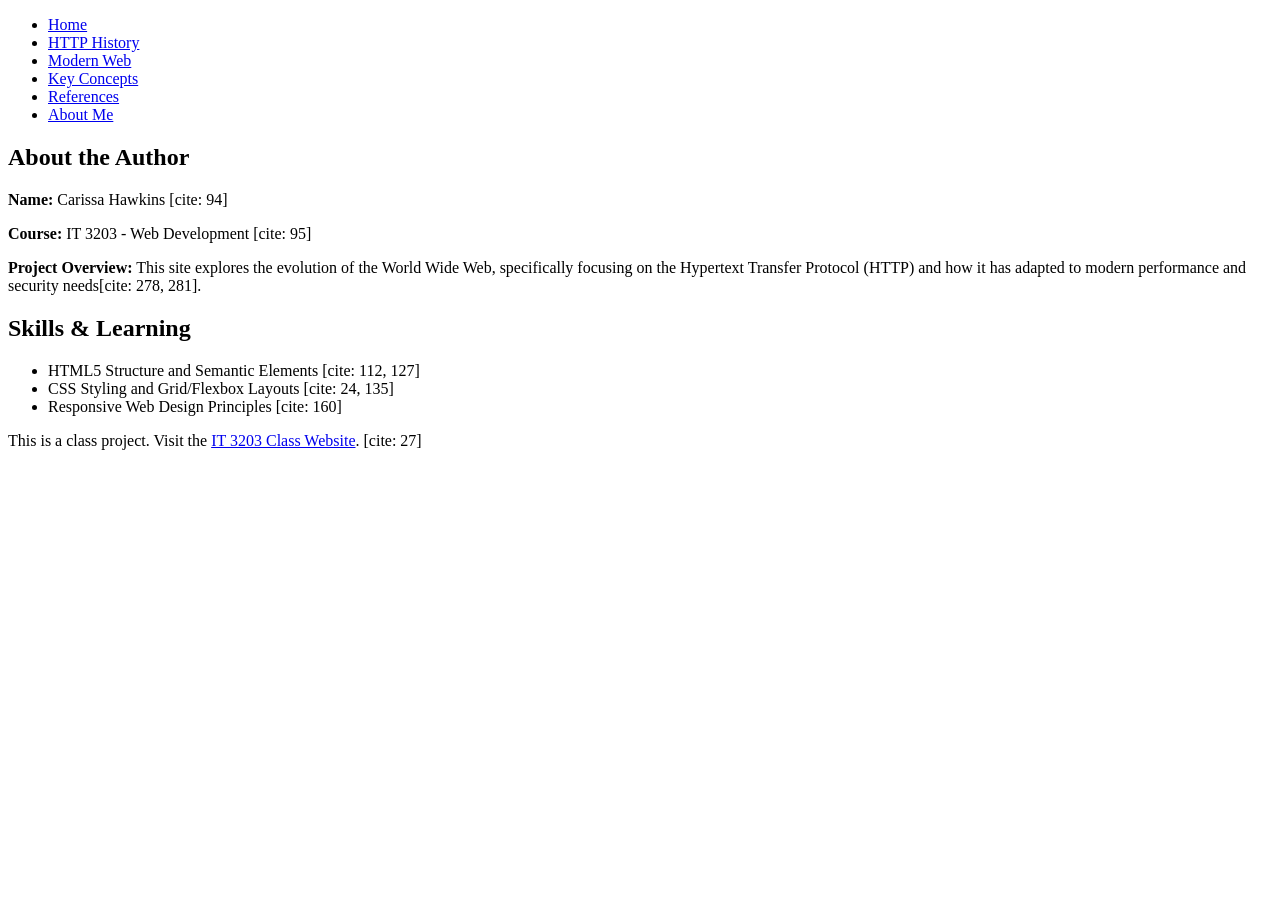
==== about.html @ 1acea8b5 "aboutme.html" ====
<!DOCTYPE html>
<html lang="en">
<head>
    <meta charset="UTF-8">
    <title>About Me - Carissa Hawkins</title>
    <link rel="stylesheet" href="css/style.css">
</head>
<body>
    <nav>
        <ul>
            <li><a href="index.html">Home</a></li>
            <li><a href="topic1.html">HTTP History</a></li>
            <li><a href="topic2.html">Modern Web</a></li>
            <li><a href="key-concepts.html">Key Concepts</a></li>
            <li><a href="references.html">References</a></li>
            <li><a href="about.html">About Me</a></li>
        </ul>
    </nav>

    <main>
        <section>
            <h1>About the Author</h1>
            <p><strong>Name:</strong> Carissa Hawkins [cite: 94]</p>
            <p><strong>Course:</strong> IT 3203 - Web Development [cite: 95]</p>
            <p><strong>Project Overview:</strong> This site explores the evolution of the World Wide Web, specifically focusing on the Hypertext Transfer Protocol (HTTP) and how it has adapted to modern performance and security needs[cite: 278, 281].</p>
        </section>

        <section>
            <h2>Skills & Learning</h2>
            <ul>
                <li>HTML5 Structure and Semantic Elements [cite: 112, 127]</li>
                <li>CSS Styling and Grid/Flexbox Layouts [cite: 24, 135]</li>
                <li>Responsive Web Design Principles [cite: 160]</li>
            </ul>
        </section>
    </main>

    <footer>
        <p>This is a class project. Visit the <a href="https://ksuweb.github.io/IT3203/">IT 3203 Class Website</a>. [cite: 27]</p>
    </footer>
</body>
</html>
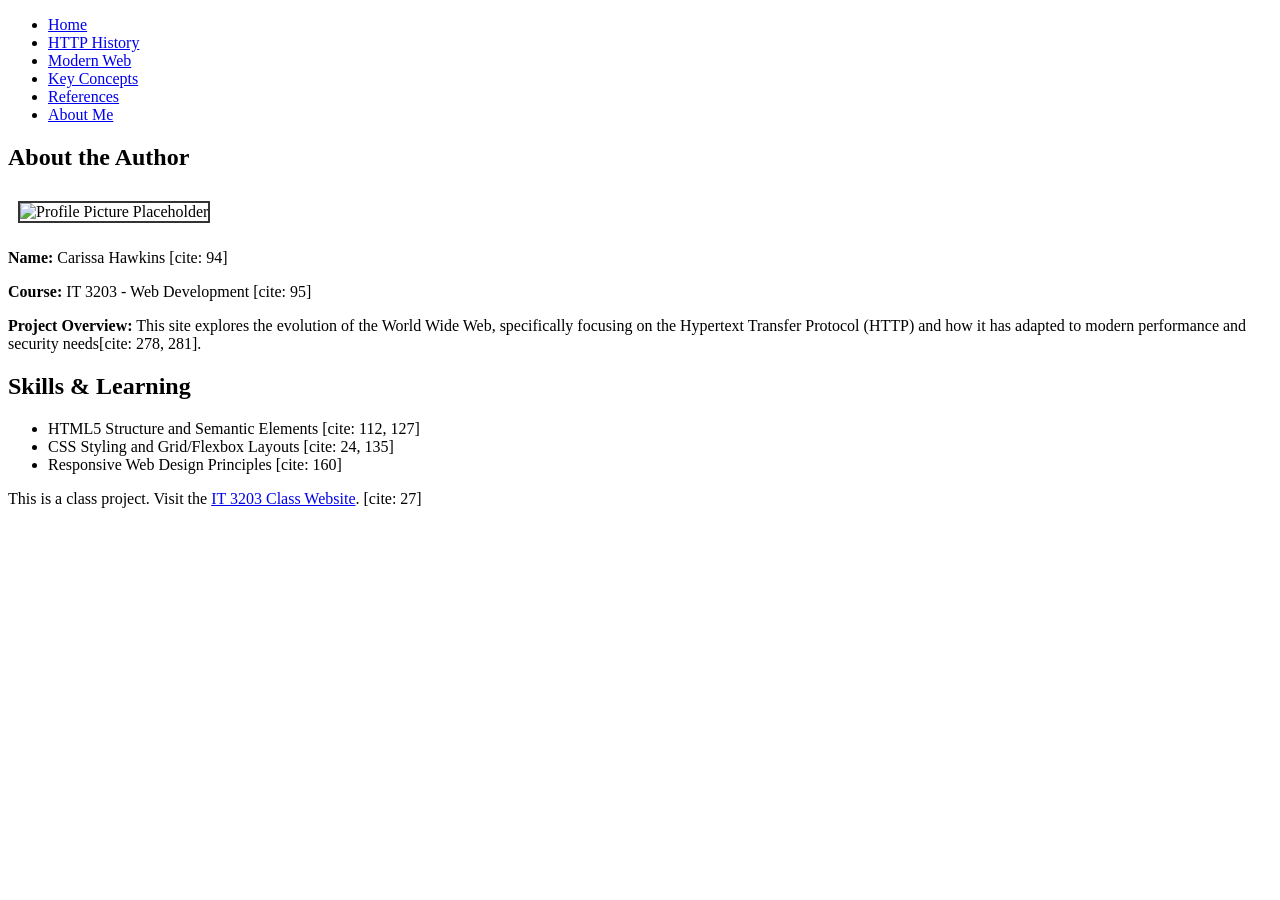
==== commit 9a01f325: "about.html" ====
--- a/about.html
+++ b/about.html
@@ -20,6 +20,7 @@
     <main>
         <section>
             <h1>About the Author</h1>
+            <img src="https://via.placeholder.com/150" alt="Profile Picture Placeholder" style="border: 2px solid #333; margin: 10px;">
             <p><strong>Name:</strong> Carissa Hawkins [cite: 94]</p>
             <p><strong>Course:</strong> IT 3203 - Web Development [cite: 95]</p>
             <p><strong>Project Overview:</strong> This site explores the evolution of the World Wide Web, specifically focusing on the Hypertext Transfer Protocol (HTTP) and how it has adapted to modern performance and security needs[cite: 278, 281].</p>
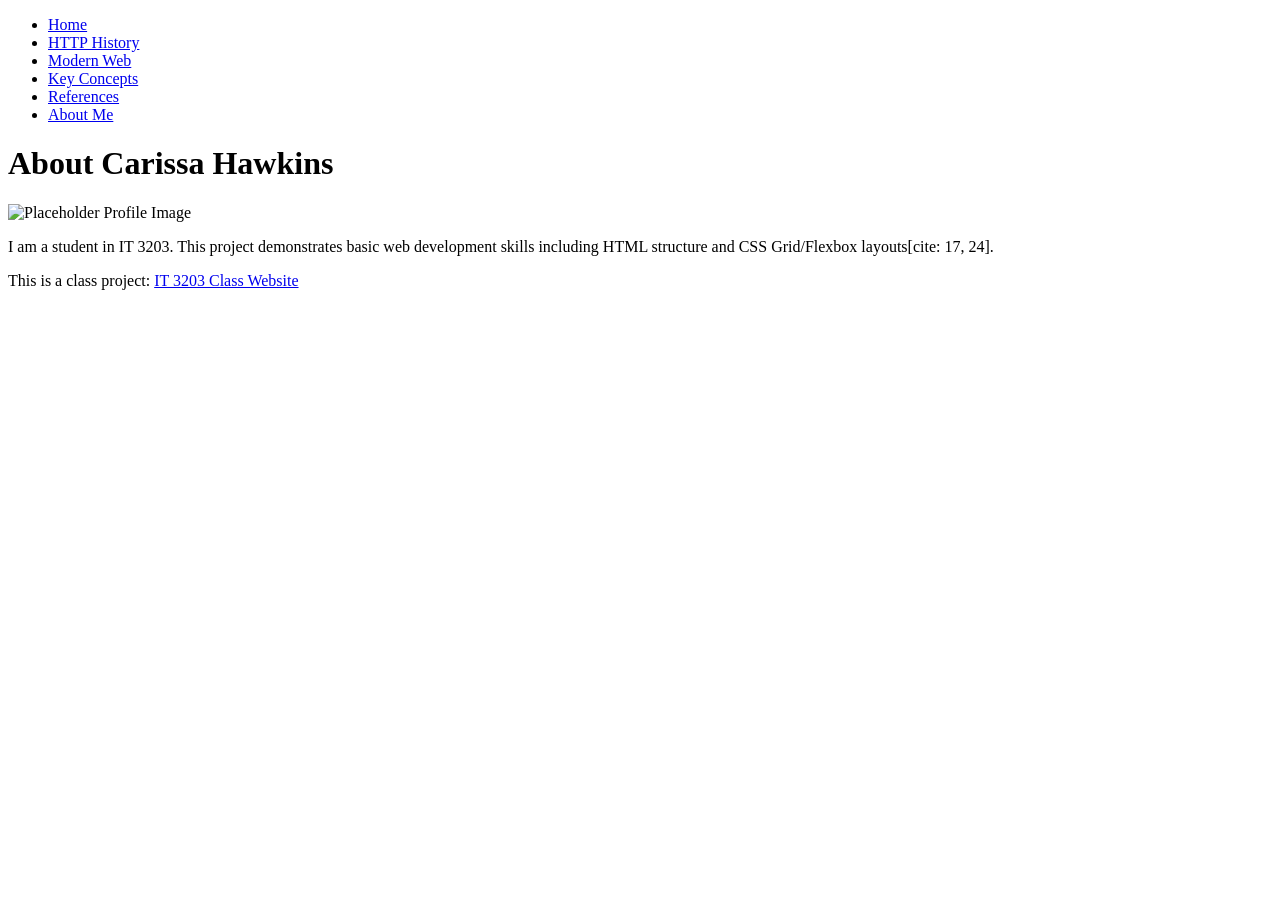
==== commit adf4a6ed: "about.html" ====
--- a/about.html
+++ b/about.html
@@ -2,12 +2,12 @@
 <html lang="en">
 <head>
     <meta charset="UTF-8">
-    <title>About Me - Carissa Hawkins</title>
+    <title>About Me</title>
     <link rel="stylesheet" href="css/style.css">
 </head>
 <body>
     <nav>
-        <ul>
+        <ul class="main-nav">
             <li><a href="index.html">Home</a></li>
             <li><a href="topic1.html">HTTP History</a></li>
             <li><a href="topic2.html">Modern Web</a></li>
@@ -16,28 +16,13 @@
             <li><a href="about.html">About Me</a></li>
         </ul>
     </nav>
-
-    <main>
-        <section>
-            <h1>About the Author</h1>
-            <img src="https://via.placeholder.com/150" alt="Profile Picture Placeholder" style="border: 2px solid #333; margin: 10px;">
-            <p><strong>Name:</strong> Carissa Hawkins [cite: 94]</p>
-            <p><strong>Course:</strong> IT 3203 - Web Development [cite: 95]</p>
-            <p><strong>Project Overview:</strong> This site explores the evolution of the World Wide Web, specifically focusing on the Hypertext Transfer Protocol (HTTP) and how it has adapted to modern performance and security needs[cite: 278, 281].</p>
-        </section>
-
-        <section>
-            <h2>Skills & Learning</h2>
-            <ul>
-                <li>HTML5 Structure and Semantic Elements [cite: 112, 127]</li>
-                <li>CSS Styling and Grid/Flexbox Layouts [cite: 24, 135]</li>
-                <li>Responsive Web Design Principles [cite: 160]</li>
-            </ul>
-        </section>
+    <main id="content-wrapper">
+        <h1>About Carissa Hawkins</h1>
+        <img src="https://via.placeholder.com/150" alt="Placeholder Profile Image">
+        <p>I am a student in IT 3203. This project demonstrates basic web development skills including HTML structure and CSS Grid/Flexbox layouts[cite: 17, 24].</p>
     </main>
-
     <footer>
-        <p>This is a class project. Visit the <a href="https://ksuweb.github.io/IT3203/">IT 3203 Class Website</a>. [cite: 27]</p>
+        <p>This is a class project: <a href="https://ksuweb.github.io/IT3203/">IT 3203 Class Website</a></p>
     </footer>
 </body>
 </html>
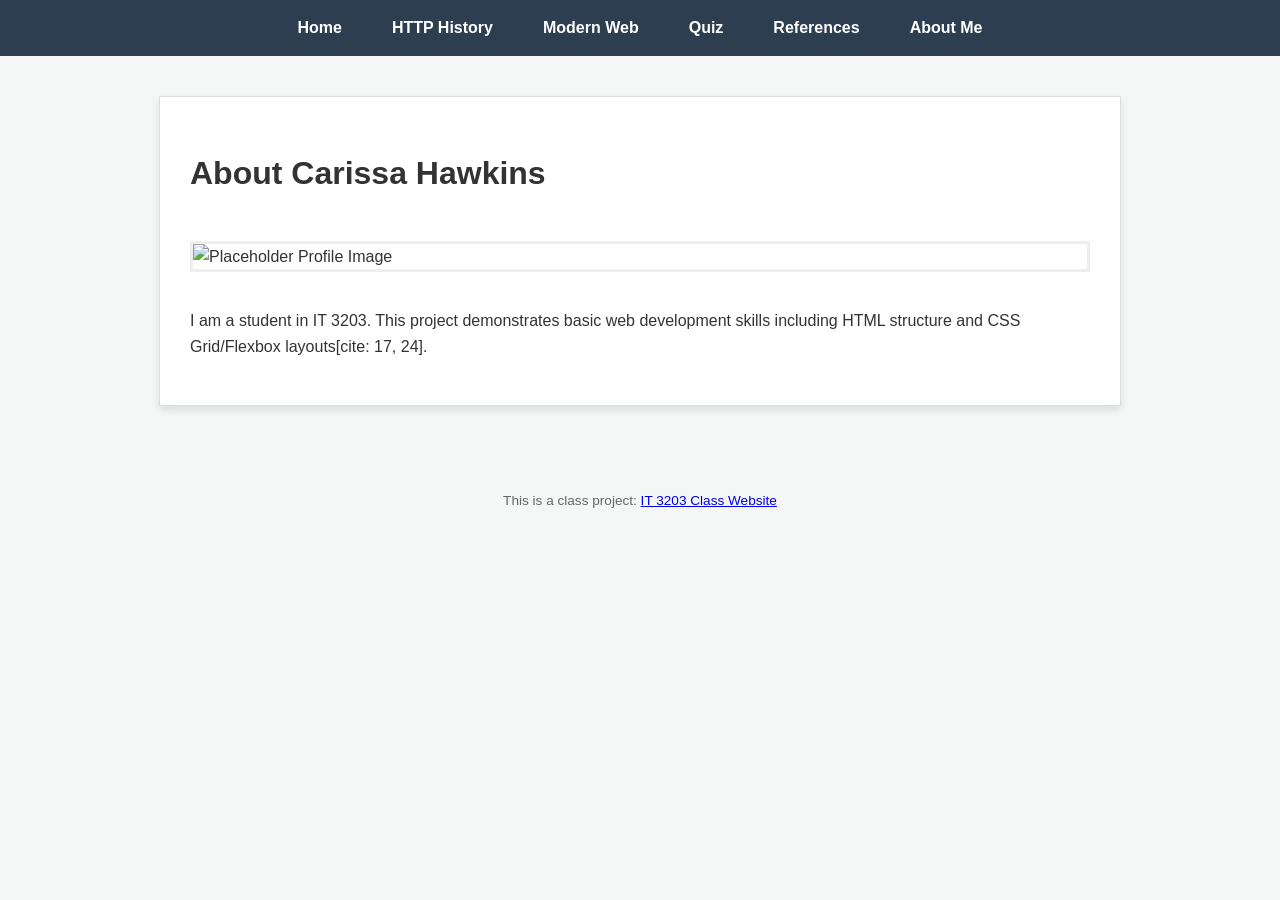
==== commit f688d414: "Update about.html" ====
--- a/about.html
+++ b/about.html
@@ -6,16 +6,15 @@
     <link rel="stylesheet" href="css/style.css">
 </head>
 <body>
-    <nav>
-        <ul class="main-nav">
-            <li><a href="index.html">Home</a></li>
-            <li><a href="topic1.html">HTTP History</a></li>
-            <li><a href="topic2.html">Modern Web</a></li>
-            <li><a href="key-concepts.html">Key Concepts</a></li>
-            <li><a href="references.html">References</a></li>
-            <li><a href="about.html">About Me</a></li>
-        </ul>
-    </nav>
+  <nav>
+    <ul class="main-nav">
+        <li><a href="index.html">Home</a></li>
+        <li><a href="topic1.html">HTTP History</a></li>
+        <li><a href="topic2.html">Modern Web</a></li>
+        <li><a href="quiz.html">Quiz</a></li> <li><a href="references.html">References</a></li>
+        <li><a href="about.html">About Me</a></li>
+    </ul>
+</nav>
     <main id="content-wrapper">
         <h1>About Carissa Hawkins</h1>
         <img src="https://via.placeholder.com/150" alt="Placeholder Profile Image">
--- a/css/style.css
+++ b/css/style.css
@@ -0,0 +1,80 @@
+/* 1. Element Selector: Setting the overall look */
+body {
+    font-family: 'Segoe UI', Tahoma, Geneva, Verdana, sans-serif; /* cite: 25 */
+    margin: 0;
+    padding: 0;
+    line-height: 1.6;
+    background-color: #f4f7f6; /* cite: 25 */
+    color: #333;
+}
+
+/* 2. Class Selector & Flexbox: This styles your menu */
+.main-nav {
+    display: flex; /* Requirement: Flexbox layout [cite: 24] */
+    justify-content: center;
+    background-color: #2c3e50; /* cite: 25 */
+    list-style: none;
+    padding: 15px 0;
+    margin: 0;
+}
+
+.main-nav li a {
+    color: white;
+    text-decoration: none;
+    padding: 10px 20px;
+    margin: 0 5px;
+    font-weight: bold;
+}
+
+/* Requirement: Hover effect on links [cite: 25] */
+.main-nav li a:hover {
+    background-color: #34495e;
+    color: #ffd700;
+    border-radius: 5px;
+}
+
+/* 3. ID Selector & CSS Grid: This styles your main page box */
+#content-wrapper {
+    display: grid; /* Requirement: CSS Grid layout [cite: 24] */
+    grid-template-columns: 1fr; 
+    max-width: 900px;
+    margin: 40px auto; /* Requirement: Margins [cite: 25] */
+    padding: 30px; /* Requirement: Paddings [cite: 25] */
+    background: white;
+    border: 1px solid #ddd; /* Requirement: Borders [cite: 25] */
+    box-shadow: 0px 4px 8px rgba(0,0,0,0.1);
+}
+
+/* Table Styling for Key Concepts Page */
+table {
+    width: 100%;
+    border-collapse: collapse;
+    margin-top: 20px;
+}
+
+th, td {
+    border: 1px solid #ccc;
+    padding: 12px;
+    text-align: left;
+}
+
+th {
+    background-color: #eeeeee;
+}
+
+/* Image Styling */
+img {
+    max-width: 100%;
+    height: auto;
+    display: block;
+    margin: 20px 0;
+    border: 3px solid #eee;
+}
+
+/* Footer Styling */
+footer {
+    text-align: center;
+    padding: 30px;
+    font-size: 0.85em;
+    color: #666;
+}
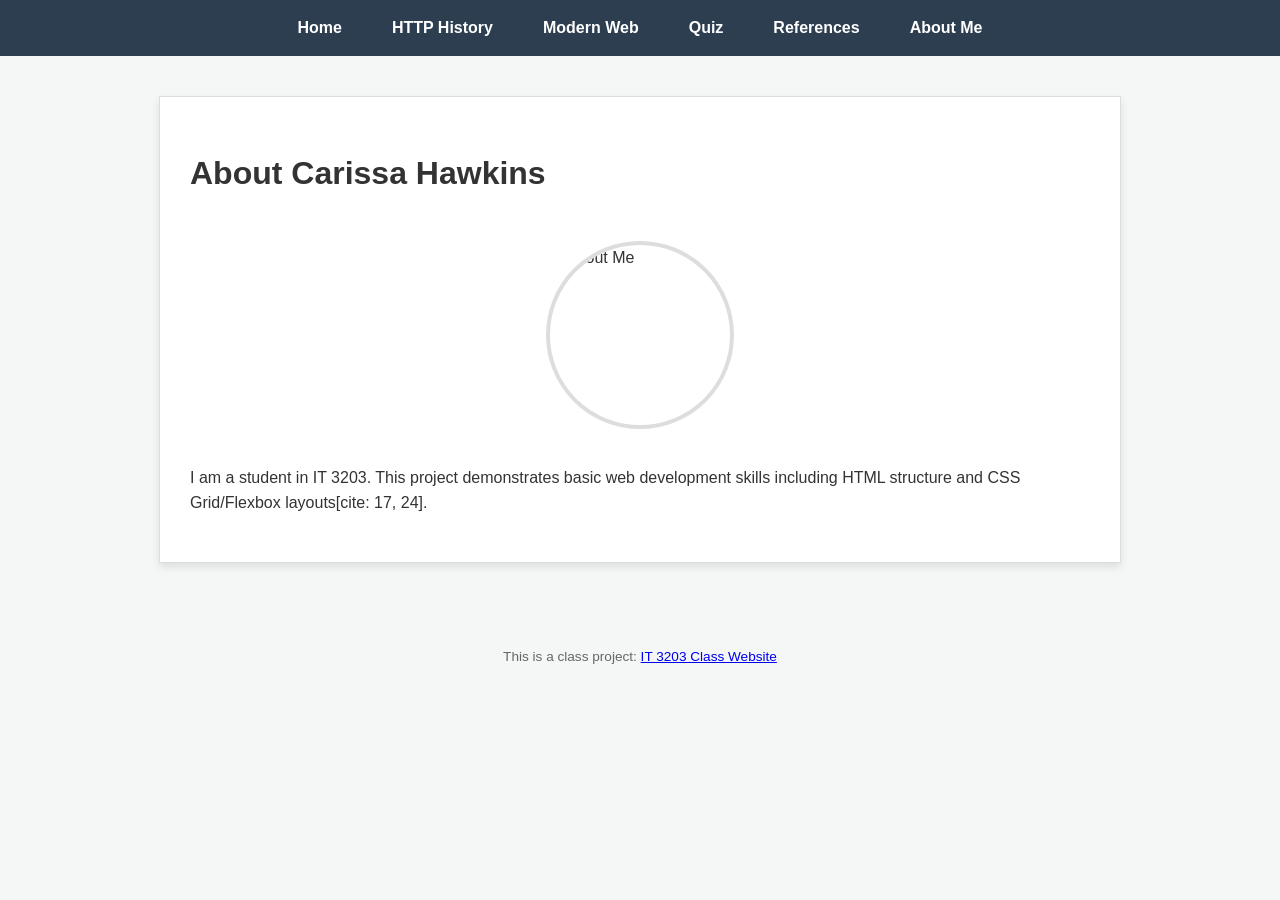
==== commit 45b01e83: "Update about.html" ====
--- a/about.html
+++ b/about.html
@@ -17,7 +17,7 @@
 </nav>
     <main id="content-wrapper">
         <h1>About Carissa Hawkins</h1>
-        <img src="https://via.placeholder.com/150" alt="Placeholder Profile Image">
+        <img src="me.jpg" alt="About Me" class="about-img">
         <p>I am a student in IT 3203. This project demonstrates basic web development skills including HTML structure and CSS Grid/Flexbox layouts[cite: 17, 24].</p>
     </main>
     <footer>
--- a/css/style.css
+++ b/css/style.css
@@ -70,7 +70,16 @@
     margin: 20px 0;
     border: 3px solid #eee;
 }
-
+/* About Me Image (overrides default image style) */
+.about-img {
+    width: 180px;
+    height: 180px;
+    object-fit: cover;
+    border-radius: 50%;
+    display: block;
+    margin: 20px auto;
+    border: 4px solid #ddd;
+}
 /* Footer Styling */
 footer {
     text-align: center;
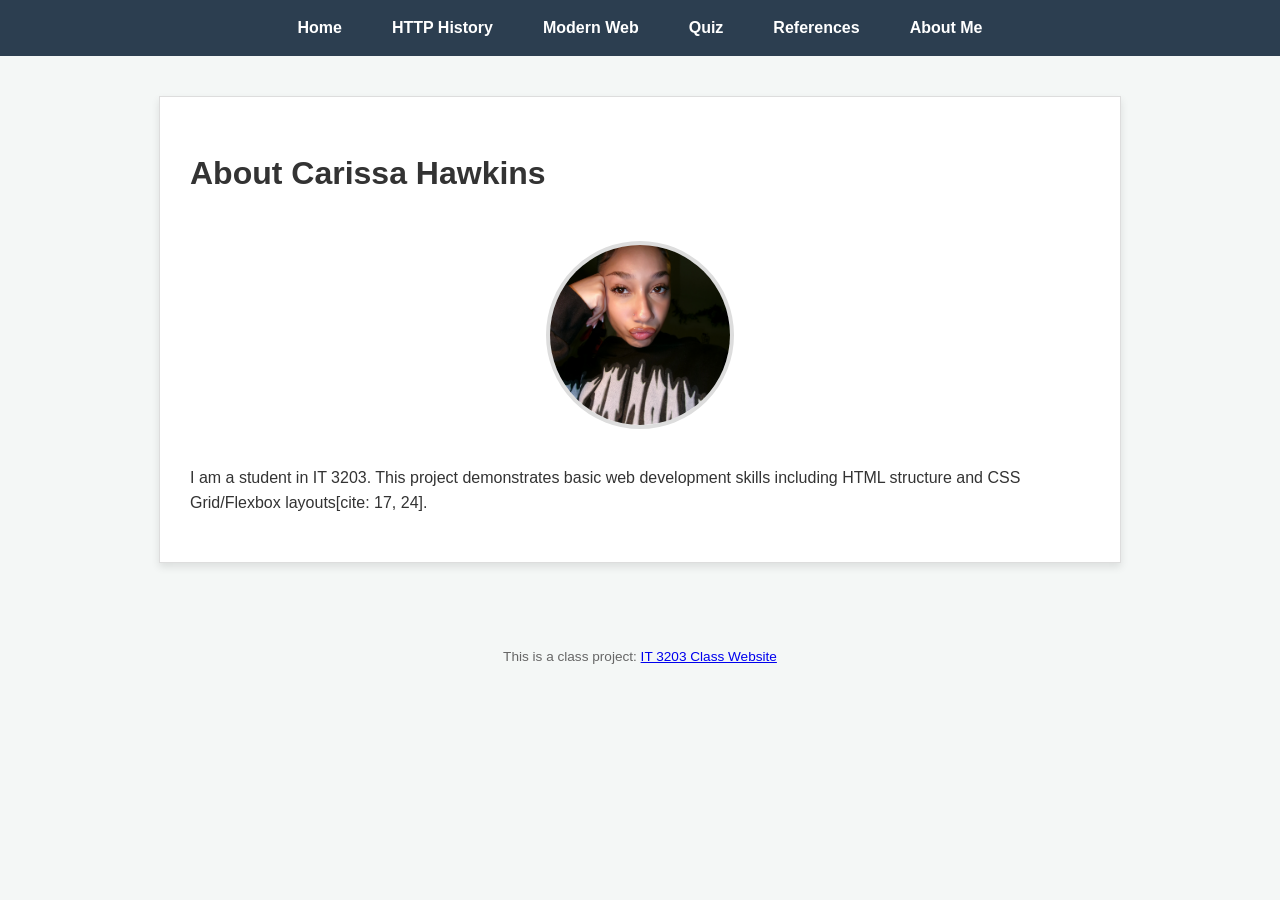
==== commit f9372f31: "Update about.html" ====
--- a/about.html
+++ b/about.html
@@ -17,7 +17,7 @@
 </nav>
     <main id="content-wrapper">
         <h1>About Carissa Hawkins</h1>
-        <img src="me.jpg" alt="About Me" class="about-img">
+        <img src="100_0057.jpg" alt="About Me" class="about-img">
         <p>I am a student in IT 3203. This project demonstrates basic web development skills including HTML structure and CSS Grid/Flexbox layouts[cite: 17, 24].</p>
     </main>
     <footer>
